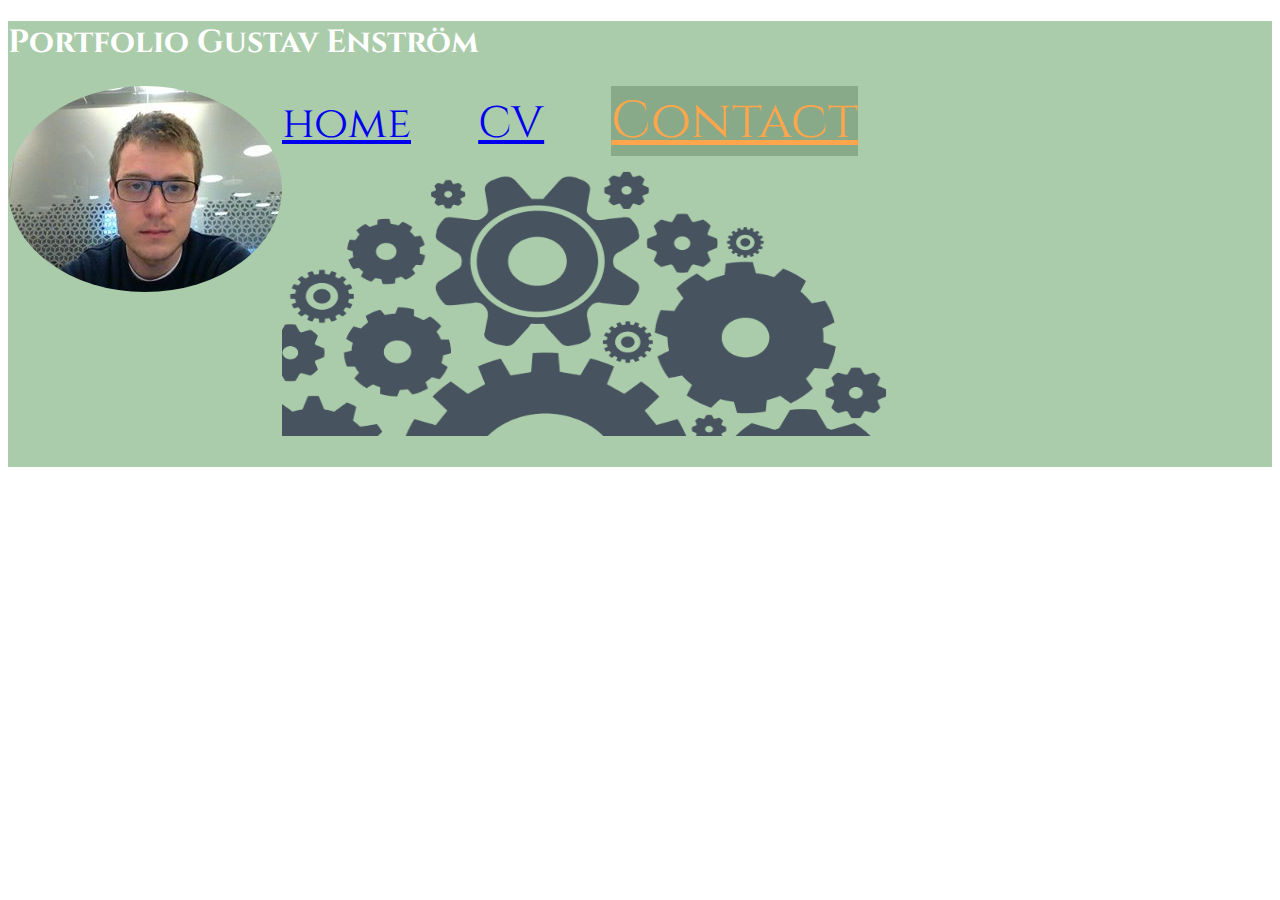
==== contact.html @ 91b9166d "More design" ====
<!DOCTYPE html>
<html>
	<head>
		<meta charset="utf-8">
		<title> Contact </title>
		<link rel="stylesheet" type="text/css" href="css/main.css"></link>
		<link href='https://fonts.googleapis.com/css?family=Cinzel' rel='stylesheet' type='text/css'>
	</head>
	<body>
		<div id="mainContainer">
			<div id="header">
				<h1>Portfolio Gustav Enström</h1>
				<img class="profilePic" src="img/me.jpg">
				<nav id="navigation">
					<a href="index.html" >home</a>
					<a href="cv.html">CV</a>
					<a href="contact.html" class="selected">Contact</a>
					
					
					<img id="navPicture" src="img/cog.png">
				</nav>

			</div>

		</div>


	</body>

</html>
---- css/main.css ----
@font-face{
font-family: 'Cinzel', serif;
}


#mainContainer{
	background-color: #eeffcc;

}

#rightContainer{
	float: right;
	width: 20%;
	height: 70%;
	border: solid red 5px;
}

#header{
		font-family: 'Cinzel';
	color: white;

	width: 100%;
	background-color: #aaccaa;
	padding-bottom: 2%;
}

.profilePic{
border-radius: 50%;
float: left;
}

#header nav a{
	float: bottom;
	margin-right: 5%;
	font-size: 44px;
}

#header .selected{
	font-size: 52px;

}

#navPicture{
	width: 620px;
	height: 280px;
	position: relative;
}

.slidesContainer{

width: 75%;
margin-right: 12.5%;
margin-left: 12.5%;

}

.mySlides{
	width: 100%;
	height: 100%;

}

.selected{
	font-size: 24px;
	color: #ffa64d;
	background-color: #88aa88;
}
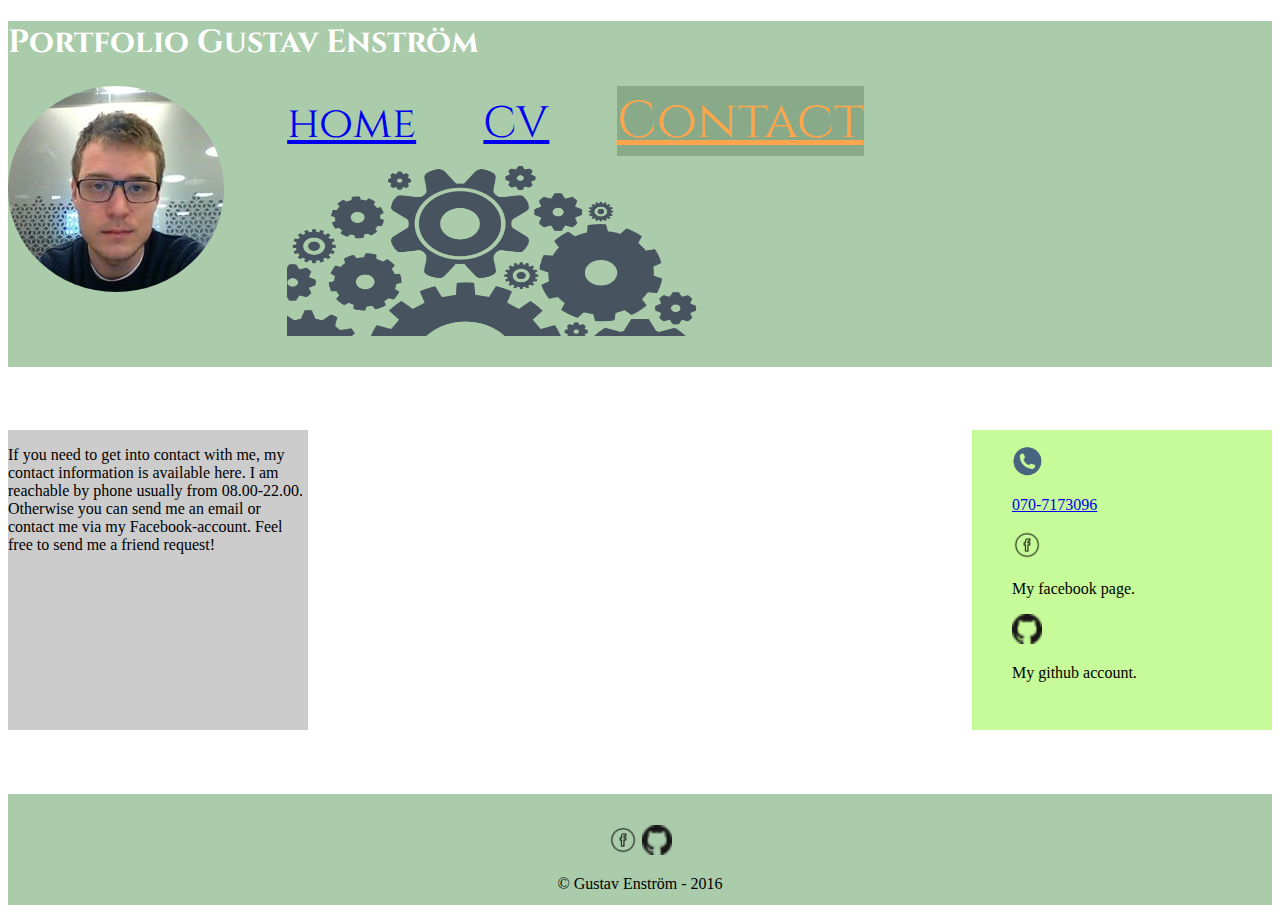
==== commit c0c43a12: "More content" ====
--- a/contact.html
+++ b/contact.html
@@ -7,24 +7,40 @@
 		<link href='https://fonts.googleapis.com/css?family=Cinzel' rel='stylesheet' type='text/css'>
 	</head>
 	<body>
-		<div id="mainContainer">
+
 			<div id="header">
 				<h1>Portfolio Gustav Enström</h1>
-				<img class="profilePic" src="img/me.jpg">
+				<img class="profilePic" src="img/me2.png">
 				<nav id="navigation">
 					<a href="index.html" >home</a>
 					<a href="cv.html">CV</a>
 					<a href="contact.html" class="selected">Contact</a>
-					
-					
-					<img id="navPicture" src="img/cog.png">
+
+
+					<img class="navPicture" src="img/cog.png">
 				</nav>
+			</div>
+			<div id="contact">
+					<div id="contactDescription">
+						<p>If you need to get into contact with me, my contact information is available here. I am reachable by phone usually from 08.00-22.00.
+						Otherwise you can send me an email or contact me via my Facebook-account. Feel free to send me a friend request!</p>
+					</div>
 
+					<div id="contactInfo">
+						<ul>
+							<li> <a href="tel:0707173096"><img class="socialIcon" src="img/phoneicon.png"/><p>070-7173096</p> </a> </li>
+							<li><a href="https://www.facebook.com/gustav.enstrom.3"><img class="socialIcon" src="img/fblogo.png"/></a><p>My facebook page.</p></li>
+							<li><a href="https://github.com/Knoxportion"><img class="socialIcon" src="img/githublogo.png"/></a><p>My github account.</p></li>
+						</ul>
+					</div>
 			</div>
 
-		</div>
-
-
+			<div id="footer">
+				<a href="https://www.facebook.com/gustav.enstrom.3"><img class="socialIcon" src="img/fblogo.png"></a>
+				<a href="https://github.com/Knoxportion"><img class="socialIcon" src="img/githublogo.png"></a>
+				<p>&copy; Gustav Enström - 2016</p>
+			</div>
+			<script src="javascript/script.js"></script>
 	</body>
 
-</html>+</html>
--- a/css/main.css
+++ b/css/main.css
@@ -1,19 +1,47 @@
 @font-face{
 font-family: 'Cinzel', serif;
 }
+/*
+MAINCONTAINER
+*/
 
+#wrapper{
 
-#mainContainer{
-	background-color: #eeffcc;
+/*width: 70%;*/
+margin-right: 15%;
+margin-left: 15%;
+background-color: red;
+}
+
+/*
+Sections
+*/
+#quoteSection{
+	margin-top: 20.5%;
+	float: right;
+	border: solid #eeffcc 5px;
+	width: 30%;
+	/*overflow: auto;*/
+}
+
+#quoteSection ul{
+list-style: none;
 
 }
 
-#rightContainer{
-	float: right;
-	width: 20%;
-	height: 70%;
-	border: solid red 5px;
+#imageSection{
+	margin-top: 19%;
+	float: left;
+	width: 65%;
 }
+
+#imageSection img{
+	border: solid #eeffcc 5px;
+}
+
+/*
+HEADER
+*/
 
 #header{
 		font-family: 'Cinzel';
@@ -22,11 +50,6 @@
 	width: 100%;
 	background-color: #aaccaa;
 	padding-bottom: 2%;
-}
-
-.profilePic{
-border-radius: 50%;
-float: left;
 }
 
 #header nav a{
@@ -40,28 +63,99 @@
 
 }
 
-#navPicture{
-	width: 620px;
-	height: 280px;
+#footer{
+
+    clear: both;
+    position: relative;
+    z-index: 10;
+    height: 3em;
+    margin-top: 10%;
+    padding-top: 2.5%;
+    padding-bottom: 2.5%;
+
+	background-color: #aaccaa;
+	text-align: center;
+
+}
+
+#footer p{
+	float: bottom;
+margin-bottom: 10px;
+
+}
+
+#footer img{
+height: 30px;
+width: 30px;
+
+}
+
+/*PICTURECLASSES*/
+.socialIcon{
+	width: 30px;
+	height: 30px;
+}
+
+.profilePic{
+border-radius: 50%;
+float: left;
+margin-right: 5%;
+}
+
+
+.navPicture{
+	width: 420px;
+	height: 180px;
 	position: relative;
 }
 
-.slidesContainer{
 
-width: 75%;
-margin-right: 12.5%;
-margin-left: 12.5%;
-
-}
 
 .mySlides{
 	width: 100%;
 	height: 100%;
+	margin-top: 2%;
 
 }
+
+/*
+RESPONSIVE
+*/
 
 .selected{
 	font-size: 24px;
 	color: #ffa64d;
 	background-color: #88aa88;
-}+}
+
+/*
+CONTACT PAGE
+*/
+#contactDescription{
+
+	background-color: #cccccc;
+height: 300px;
+width: 300px;
+float: left;
+margin-top: 5%;
+margin-bottom: 5%;
+}
+
+#contactInfo{
+	height: 300px;
+	width: 300px;
+	background-color: #c7Fa98;
+	float: right;
+	margin-top: 5%;
+	margin-bottom: 5%;
+}
+
+#contactInfo ul{
+
+list-style: none;
+}
+
+#contactInfo a{
+	height: 50px;
+	width: 50px;
+}
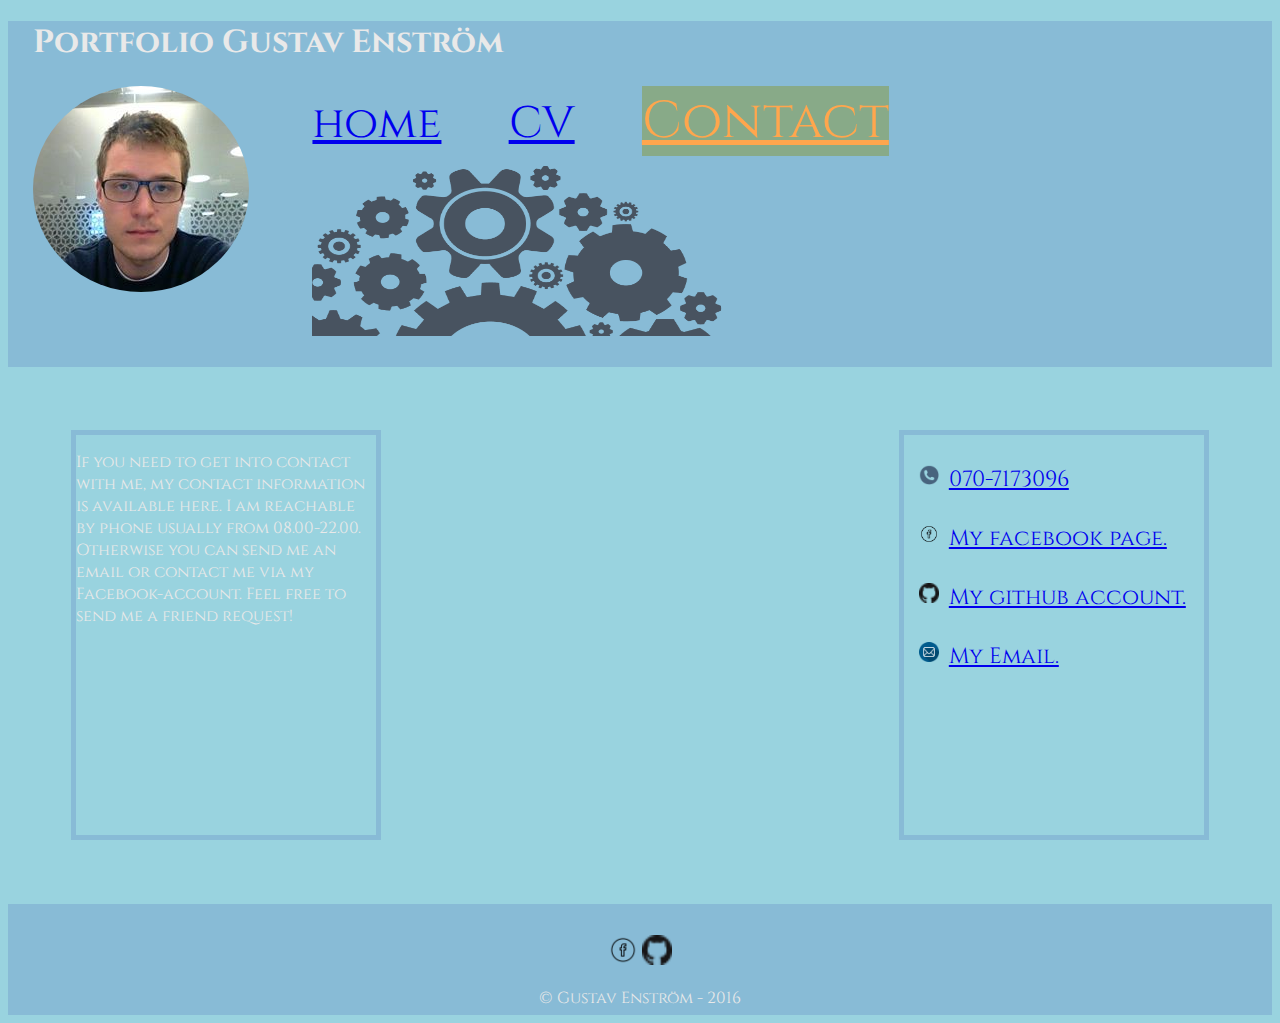
==== commit 0a6f7710: "Improved contact page." ====
--- a/contact.html
+++ b/contact.html
@@ -4,6 +4,7 @@
 		<meta charset="utf-8">
 		<title> Contact </title>
 		<link rel="stylesheet" type="text/css" href="css/main.css"></link>
+		<link rel="stylesheet" type="text/css" href="css/responsive.css"></link>
 		<link href='https://fonts.googleapis.com/css?family=Cinzel' rel='stylesheet' type='text/css'>
 	</head>
 	<body>
@@ -27,10 +28,11 @@
 					</div>
 
 					<div id="contactInfo">
-						<ul>
-							<li> <a href="tel:0707173096"><img class="socialIcon" src="img/phoneicon.png"/><p>070-7173096</p> </a> </li>
-							<li><a href="https://www.facebook.com/gustav.enstrom.3"><img class="socialIcon" src="img/fblogo.png"/></a><p>My facebook page.</p></li>
-							<li><a href="https://github.com/Knoxportion"><img class="socialIcon" src="img/githublogo.png"/></a><p>My github account.</p></li>
+						<ul class="contactMethods">
+							<li class="phone"> <a href="tel:0707173096">070-7173096 </a> </li>
+							<li class="facebook"><a href="https://www.facebook.com/gustav.enstrom.3">My facebook page.</a></li>
+							<li class="github"><a href="https://github.com/Knoxportion">My github account.</a></li>
+							<li class="mail"><a href="mailto:gustav.enstrom@gmail.com">My Email.</a></li>
 						</ul>
 					</div>
 			</div>
--- a/css/main.css
+++ b/css/main.css
@@ -6,11 +6,8 @@
 */
 
 #wrapper{
-
-/*width: 70%;*/
 margin-right: 15%;
 margin-left: 15%;
-background-color: red;
 }
 
 /*
@@ -18,25 +15,27 @@
 */
 #quoteSection{
 	margin-top: 20.5%;
+	margin-bottom: 5%;
 	float: right;
-	border: solid #eeffcc 5px;
+	border: solid #88bbd6 5px;
 	width: 30%;
-	/*overflow: auto;*/
+	overflow: auto;
 }
 
 #quoteSection ul{
 list-style: none;
-
+margin-right: 5%;
 }
 
 #imageSection{
 	margin-top: 19%;
+	margin-bottom: 5%;
 	float: left;
 	width: 65%;
 }
 
 #imageSection img{
-	border: solid #eeffcc 5px;
+	border: solid #88bbd6 5px;
 }
 
 /*
@@ -45,10 +44,9 @@
 
 #header{
 		font-family: 'Cinzel';
-	color: white;
-
+	color: #e9e9e9;
 	width: 100%;
-	background-color: #aaccaa;
+	background-color: #88bbd6;
 	padding-bottom: 2%;
 }
 
@@ -58,24 +56,25 @@
 	font-size: 44px;
 }
 
+#header h1{
+	margin-left: 2%;
+}
+
 #header .selected{
 	font-size: 52px;
 
 }
 
 #footer{
-
-    clear: both;
+		clear: both;
     position: relative;
     z-index: 10;
     height: 3em;
     margin-top: 10%;
     padding-top: 2.5%;
     padding-bottom: 2.5%;
-
-	background-color: #aaccaa;
+	background-color: #88bbd6;
 	text-align: center;
-
 }
 
 #footer p{
@@ -87,7 +86,6 @@
 #footer img{
 height: 30px;
 width: 30px;
-
 }
 
 /*PICTURECLASSES*/
@@ -100,16 +98,14 @@
 border-radius: 50%;
 float: left;
 margin-right: 5%;
+margin-left: 2%;
 }
-
 
 .navPicture{
 	width: 420px;
 	height: 180px;
 	position: relative;
 }
-
-
 
 .mySlides{
 	width: 100%;
@@ -118,9 +114,9 @@
 
 }
 
-/*
+/***********
 RESPONSIVE
-*/
+***********/
 
 .selected{
 	font-size: 24px;
@@ -128,34 +124,58 @@
 	background-color: #88aa88;
 }
 
-/*
+/*************
 CONTACT PAGE
-*/
-#contactDescription{
-
-	background-color: #cccccc;
-height: 300px;
-width: 300px;
-float: left;
-margin-top: 5%;
-margin-bottom: 5%;
+*************/
+.contactMethods{
+	list-style: none;
+	padding: 0;
+	margin: 0;
 }
 
-#contactInfo{
-	height: 300px;
-	width: 300px;
-	background-color: #c7Fa98;
-	float: right;
-	margin-top: 5%;
-	margin-bottom: 5%;
+.contactMethods a{
+display: block;
+min-height: 20px;
+background-repeat: no-repeat;
+background-size: 20px 20px;
+padding: 0 0 0 30px;
+margin: 0 0 10px;
 }
 
-#contactInfo ul{
-
-list-style: none;
+.contactMethods li.phone a{
+background-image: url('../img/phoneicon.png');
+margin-top: 10%;
+margin-left: 15px;
 }
 
-#contactInfo a{
-	height: 50px;
-	width: 50px;
+.contactMethods li.facebook a{
+background-image: url('../img/fblogo.png');
+margin-top: 10%;
+margin-left: 15px;
 }
+
+.contactMethods li.github a{
+background-image: url('../img/githublogo.png');
+margin-top: 10%;
+margin-left: 15px;
+}
+
+.contactMethods li.mail a{
+background-image: url('../img/email.png');
+margin-top: 10%;
+margin-left: 15px;
+}
+
+body{
+	background-color: #99d3df;
+	font-family: 'Cinzel';
+	color: #e9e9e9;
+}
+
+body ul legend{
+	font-size: 28px;
+}
+
+body ul li{
+	font-size: 22px;
+}
--- a/css/responsive.css
+++ b/css/responsive.css
@@ -0,0 +1,58 @@
+/*Small window*/
+@media screen and (max-width: 750px) {
+#wrapper{
+
+	background-color: #ccffee;
+
+}
+
+#contactInfo{
+	height: 400px;
+	width: 70%;
+border: solid #88bbd6 5px;
+	/*float: right;*/
+	margin: 5% 5% 5% 15%;
+}
+
+#contactDescription{
+
+border: solid #88bbd6 5px;
+height: 400px;
+width: 70%;
+/*float: left;*/
+margin: 5% 5% 5% 15%;
+}
+
+}
+
+
+/*Big window*/
+@media screen and (min-width: 750px) {
+#wrapper{
+	background-color: #eeffcc;
+
+}
+
+
+#contactInfo{
+	height: 400px;
+	width: 300px;
+border: solid #88bbd6 5px;
+	float: right;
+	margin: 5% 5% 5% 0%;
+}
+
+#contactDescription{
+
+border: solid #88bbd6 5px;
+height: 400px;
+width: 300px;
+float: left;
+margin: 5% 0% 5% 5%;
+
+}
+
+
+
+
+}
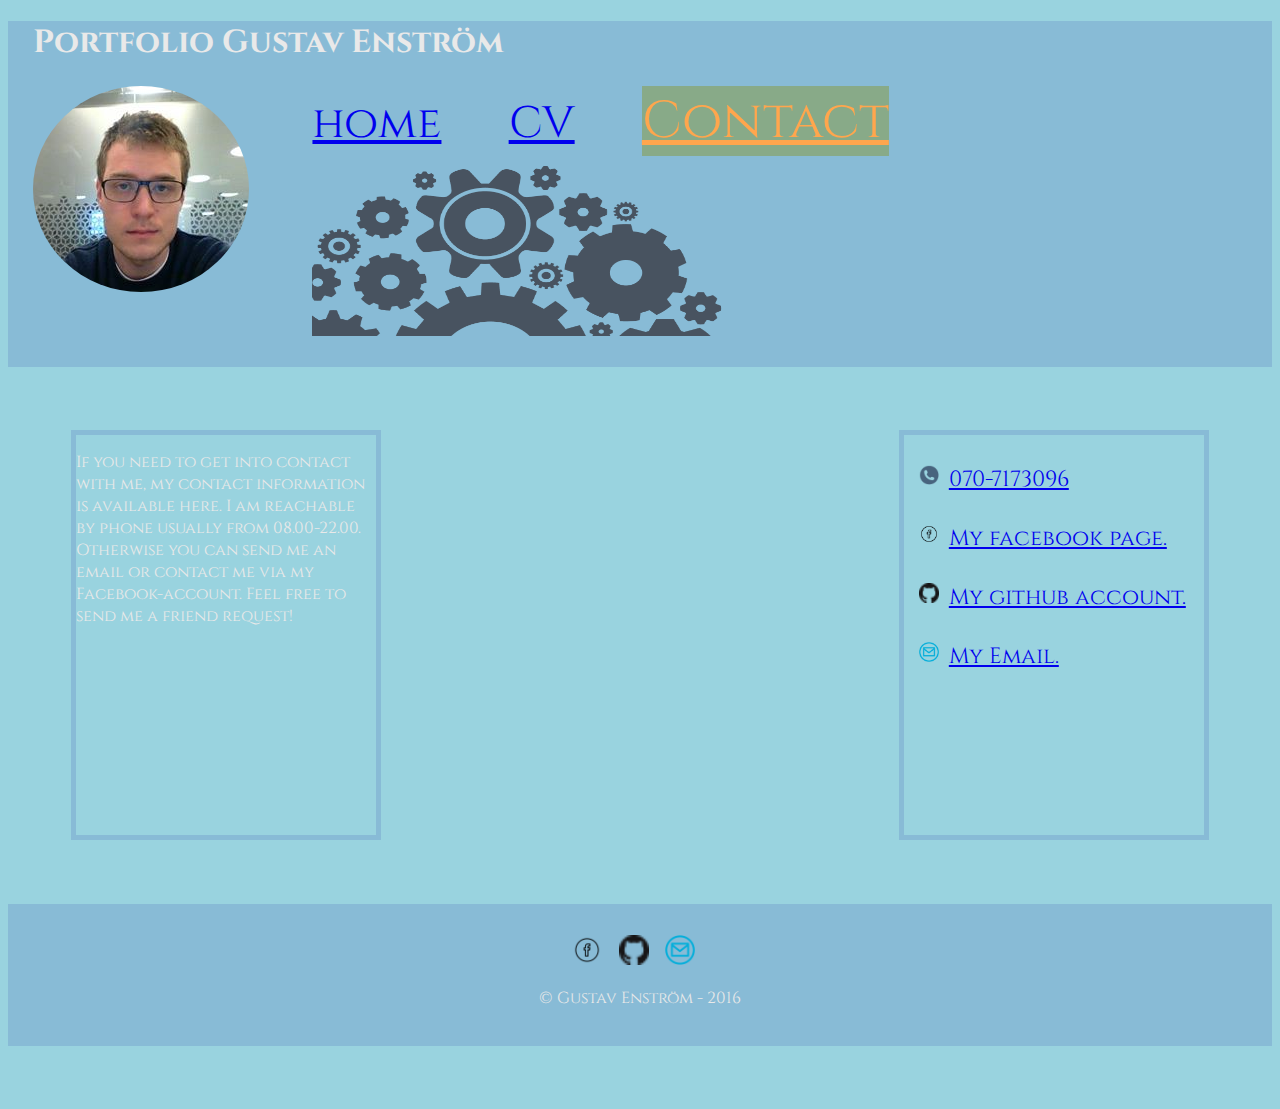
==== commit dd1a8220: "More design." ====
--- a/contact.html
+++ b/contact.html
@@ -40,6 +40,7 @@
 			<div id="footer">
 				<a href="https://www.facebook.com/gustav.enstrom.3"><img class="socialIcon" src="img/fblogo.png"></a>
 				<a href="https://github.com/Knoxportion"><img class="socialIcon" src="img/githublogo.png"></a>
+				<a href="mailto:gustav.enstrom@gmail.com"><img class="socialIcon" src="img/email.png"></a>
 				<p>&copy; Gustav Enström - 2016</p>
 			</div>
 			<script src="javascript/script.js"></script>
--- a/css/main.css
+++ b/css/main.css
@@ -10,33 +10,7 @@
 margin-left: 15%;
 }
 
-/*
-Sections
-*/
-#quoteSection{
-	margin-top: 20.5%;
-	margin-bottom: 5%;
-	float: right;
-	border: solid #88bbd6 5px;
-	width: 30%;
-	overflow: auto;
-}
 
-#quoteSection ul{
-list-style: none;
-margin-right: 5%;
-}
-
-#imageSection{
-	margin-top: 19%;
-	margin-bottom: 5%;
-	float: left;
-	width: 65%;
-}
-
-#imageSection img{
-	border: solid #88bbd6 5px;
-}
 
 /*
 HEADER
@@ -56,6 +30,10 @@
 	font-size: 44px;
 }
 
+#header nav a:hover{
+	font-size: 56px;
+}
+
 #header h1{
 	margin-left: 2%;
 }
@@ -65,20 +43,8 @@
 
 }
 
-#footer{
-		clear: both;
-    position: relative;
-    z-index: 10;
-    height: 3em;
-    margin-top: 10%;
-    padding-top: 2.5%;
-    padding-bottom: 2.5%;
-	background-color: #88bbd6;
-	text-align: center;
-}
-
 #footer p{
-	float: bottom;
+	/*float: bottom;*/
 margin-bottom: 10px;
 
 }
@@ -90,6 +56,7 @@
 
 /*PICTURECLASSES*/
 .socialIcon{
+	margin-right: 1%;
 	width: 30px;
 	height: 30px;
 }
@@ -104,7 +71,7 @@
 .navPicture{
 	width: 420px;
 	height: 180px;
-	position: relative;
+	/*position: relative;*/
 }
 
 .mySlides{
@@ -166,6 +133,10 @@
 margin-left: 15px;
 }
 
+/*********
+BODY
+*********/
+
 body{
 	background-color: #99d3df;
 	font-family: 'Cinzel';
--- a/css/responsive.css
+++ b/css/responsive.css
@@ -1,56 +1,152 @@
-/*Small window*/
+/****************
+Small window
+****************/
 @media screen and (max-width: 750px) {
 #wrapper{
 
-	background-color: #ccffee;
 
-}
+		}
+		/********
+		ALL PAGES
+		********/
 
-#contactInfo{
-	height: 400px;
-	width: 70%;
-border: solid #88bbd6 5px;
-	/*float: right;*/
-	margin: 5% 5% 5% 15%;
-}
+		#footer{
+				clear: both;
+		    position: relative;
+		    z-index: 10;
+		    height: 3em;
+		    margin-top: 10%;
+				margin-bottom: 5%;
+		    padding-top: 2.5%;
+		    padding-bottom: 5%;
+			background-color: #88bbd6;
+			text-align: center;
+		}
 
-#contactDescription{
+			/***************
+			HOME PAGE
+			***************/
+					/*********
+					Sections
+					**********/
+		#quoteSection{
+			margin-top: 20.5%;
+			margin-bottom: 5%;
+			border: solid #88bbd6 5px;
+			width: 80%;
+			overflow: auto;
+		}
 
-border: solid #88bbd6 5px;
-height: 400px;
-width: 70%;
-/*float: left;*/
-margin: 5% 5% 5% 15%;
-}
+		#quoteSection ul{
+		list-style: none;
+		margin-right: 5%;
+		}
+
+		#imageSection{
+			margin-top: 5%;
+			margin-bottom: 5%;
+			width: 80%;
+		}
+
+		#imageSection img{
+			border: solid #88bbd6 5px;
+		}
+
+			/***********'*
+			CONTACT PAGE
+			*************/
+
+		#contactInfo{
+			height: 400px;
+			width: 70%;
+		border: solid #88bbd6 5px;
+			margin: 5% 5% 5% 15%;
+		}
+
+		#contactDescription{
+
+		border: solid #88bbd6 5px;
+		height: 400px;
+		width: 70%;
+		margin: 5% 5% 5% 15%;
+		}
 
 }
 
 
-/*Big window*/
+/********************
+Big window
+*********************/
 @media screen and (min-width: 750px) {
-#wrapper{
-	background-color: #eeffcc;
+			#wrapper{
+				background-color: #eeffcc;
 
-}
+			}
 
+			/********
+			ALL PAGES
+			********/
+			#footer{
+					clear: both;
+			    position: relative;
+			    z-index: 10;
+			    height: 3em;
+			    margin-top: 10%;
+					margin-bottom: 5%;
+			    padding-top: 2.5%;
+			    padding-bottom: 5%;
+				background-color: #88bbd6;
+				text-align: center;
+			}
 
-#contactInfo{
-	height: 400px;
-	width: 300px;
-border: solid #88bbd6 5px;
-	float: right;
-	margin: 5% 5% 5% 0%;
-}
+			/******************
+			HOME PAGE
+			******************/
+			#quoteSection{
+				margin-top: 20.5%;
+				margin-bottom: 5%;
+				float: right;
+				border: solid #88bbd6 5px;
+				width: 30%;
+				overflow: auto;
+			}
 
-#contactDescription{
+			#quoteSection ul{
+			list-style: none;
+			margin-right: 5%;
+			}
 
-border: solid #88bbd6 5px;
-height: 400px;
-width: 300px;
-float: left;
-margin: 5% 0% 5% 5%;
+			#imageSection{
+				margin-top: 19%;
+				margin-bottom: 5%;
+				float: left;
+				width: 65%;
+			}
 
-}
+			#imageSection img{
+				border: solid #88bbd6 5px;
+			}
+			/*********
+			CONTACT PAGE
+			**********/
+
+			#contactInfo{
+				height: 400px;
+				width: 300px;
+			border: solid #88bbd6 5px;
+				float: right;
+				margin: 5% 5% 5% 0%;
+			}
+
+			#contactDescription{
+
+			border: solid #88bbd6 5px;
+			height: 400px;
+			width: 300px;
+			float: left;
+			margin: 5% 0% 5% 5%;
+
+			}
 
 
 
